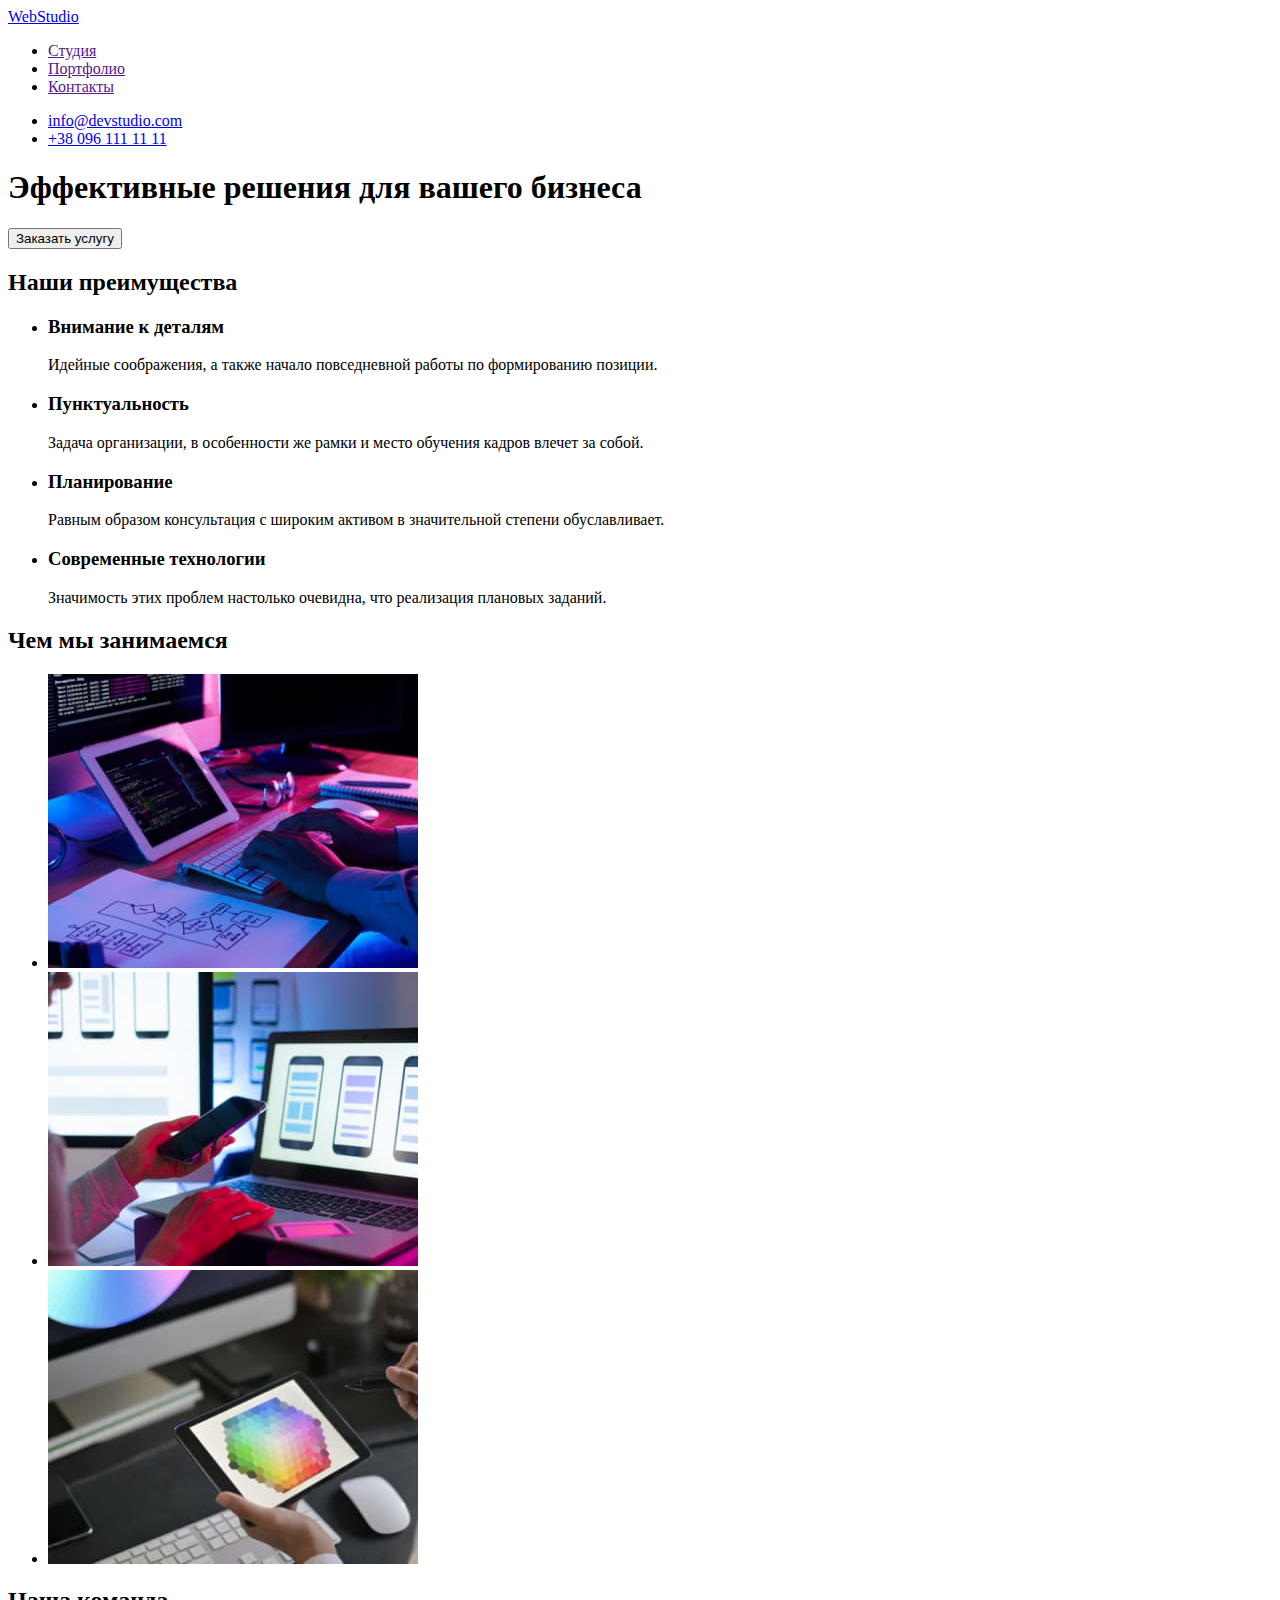
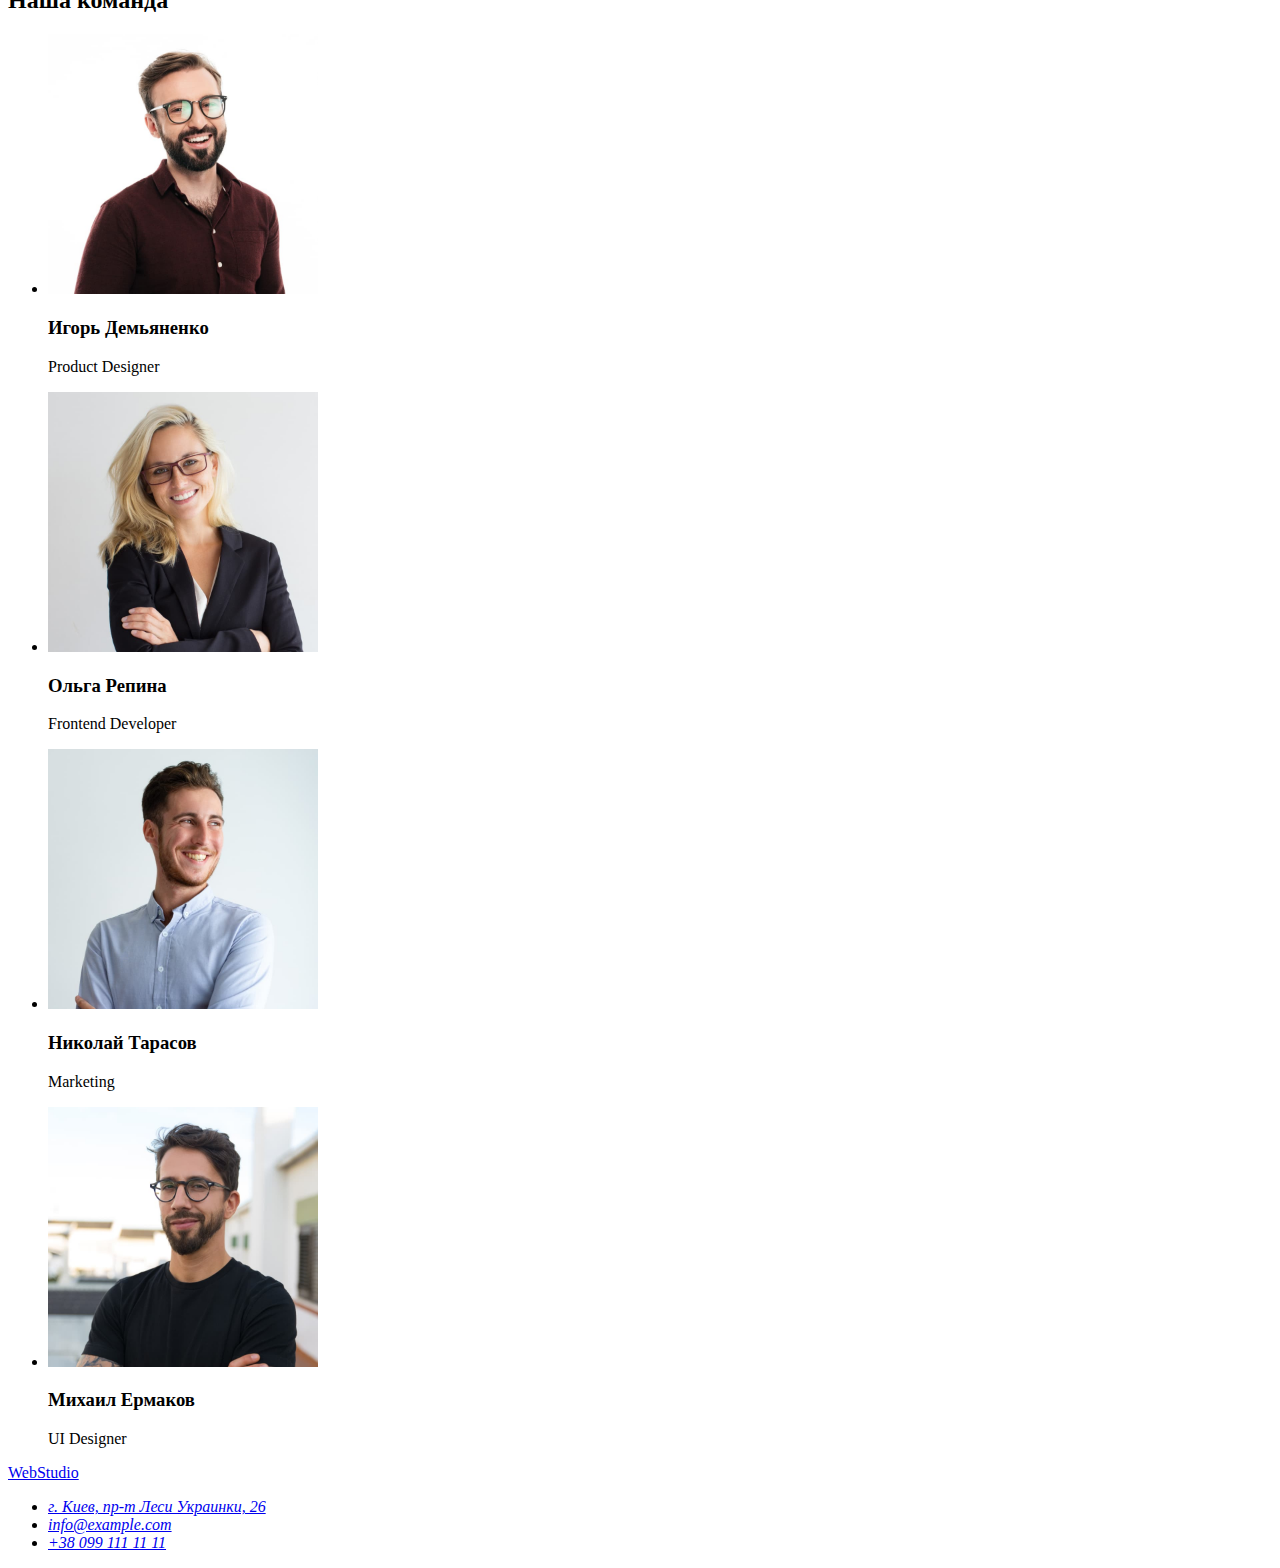
==== index.html @ b877c7e6 "добавляет дз1" ====
<!DOCTYPE html>
<html lang="ru">
  <head>
    <meta charset="UTF-8" />
    <meta http-equiv="X-UA-Compatible" content="IE=edge" />
    <meta name="viewport" content="width=device-width, initial-scale=1.0" />
    <title>Студия</title>
  </head>
  <body>
    <header>
      <nav>
        <a href="Index.html" lang="en">WebStudio</a>
        <ul>
          <li><a href="">Студия</a></li>
          <li><a href="">Портфолио</a></li>
          <li><a href="">Контакты</a></li>
        </ul>
      </nav>
      <ul>
        <li>
          <a href="mailto:info@devstudio.com" lang="en">info@devstudio.com</a>
        </li>
        <li><a href="tel:+380961111111">+38 096 111 11 11</a></li>
      </ul>
    </header>
    <main>
      <section>
        <h1>Эффективные решения для вашего бизнеса</h1>
        <button type="button">Заказать услугу</button>
      </section>
      <section>
        <h2>Наши преимущества</h2>
        <ul>
          <li>
            <h3>Внимание к деталям</h3>
            <p>
              Идейные соображения, а также начало повседневной работы по
              формированию позиции.
            </p>
          </li>
          <li>
            <h3>Пунктуальность</h3>
            <p>
              Задача организации, в особенности же рамки и место обучения кадров
              влечет за собой.
            </p>
          </li>
          <li>
            <h3>Планирование</h3>
            <p>
              Равным образом консультация с широким активом в значительной
              степени обуславливает.
            </p>
          </li>
          <li>
            <h3>Современные технологии</h3>
            <p>
              Значимость этих проблем настолько очевидна, что реализация
              плановых заданий.
            </p>
          </li>
        </ul>
      </section>
      <section>
        <h2>Чем мы занимаемся</h2>
        <ul>
          <li>
            <img
              src="./images/computer.jpg"
              alt="Работа на компьютерt"
              width="370"
            />
          </li>
          <li>
            <img
              src="./images/phone.jpg"
              alt="Работа на телефоне"
              width="370"
            />
          </li>
          <li>
            <img src="./images/tab.jpg" alt="Работа на планшете" width="370" />
          </li>
        </ul>
      </section>
      <section>
        <h2>Наша команда</h2>
        <ul>
          <li>
            <img src="./images/igor.jpg" alt="Игорь Демьяненко" width="270" />

            <h3>Игорь Демьяненко</h3>
            <p lang="en">Product Designer</p>
          </li>
          <li>
            <img src="./images/olga.jpg" alt="Ольга Репина" width="270" />

            <h3>Ольга Репина</h3>
            <p lang="en">Frontend Developer</p>
          </li>
          <li>
            <img src="./images/nikolay.jpg" alt="Николай Тарасов" width="270" />

            <h3>Николай Тарасов</h3>
            <p lang="en">Marketing</p>
          </li>
          <li>
            <img src="./images/mikhail.jpg" alt="Михаил Ермаков" width="270" />

            <h3>Михаил Ермаков</h3>
            <p lang="en">UI Designer</p>
          </li>
        </ul>
      </section>
    </main>
    <footer>
      <a href="index.html" lang="en">WebStudio</a>
      <address>
        <ul>
          <li>
            <a
              href="https://goo.gl/maps/W7kw4VrrSThf9Prx5"
              target="_blank"
              rel="noopener noindex nofollow"
              >г. Киев, пр-т Леси Украинки, 26</a
            >
          </li>
          <li>
            <a href="mailto:info@example.com" lang="en">info@example.com</a>
          </li>
          <li><a href="tel:+380991111111">+38 099 111 11 11</a></li>
        </ul>
      </address>
    </footer>
  </body>
</html>
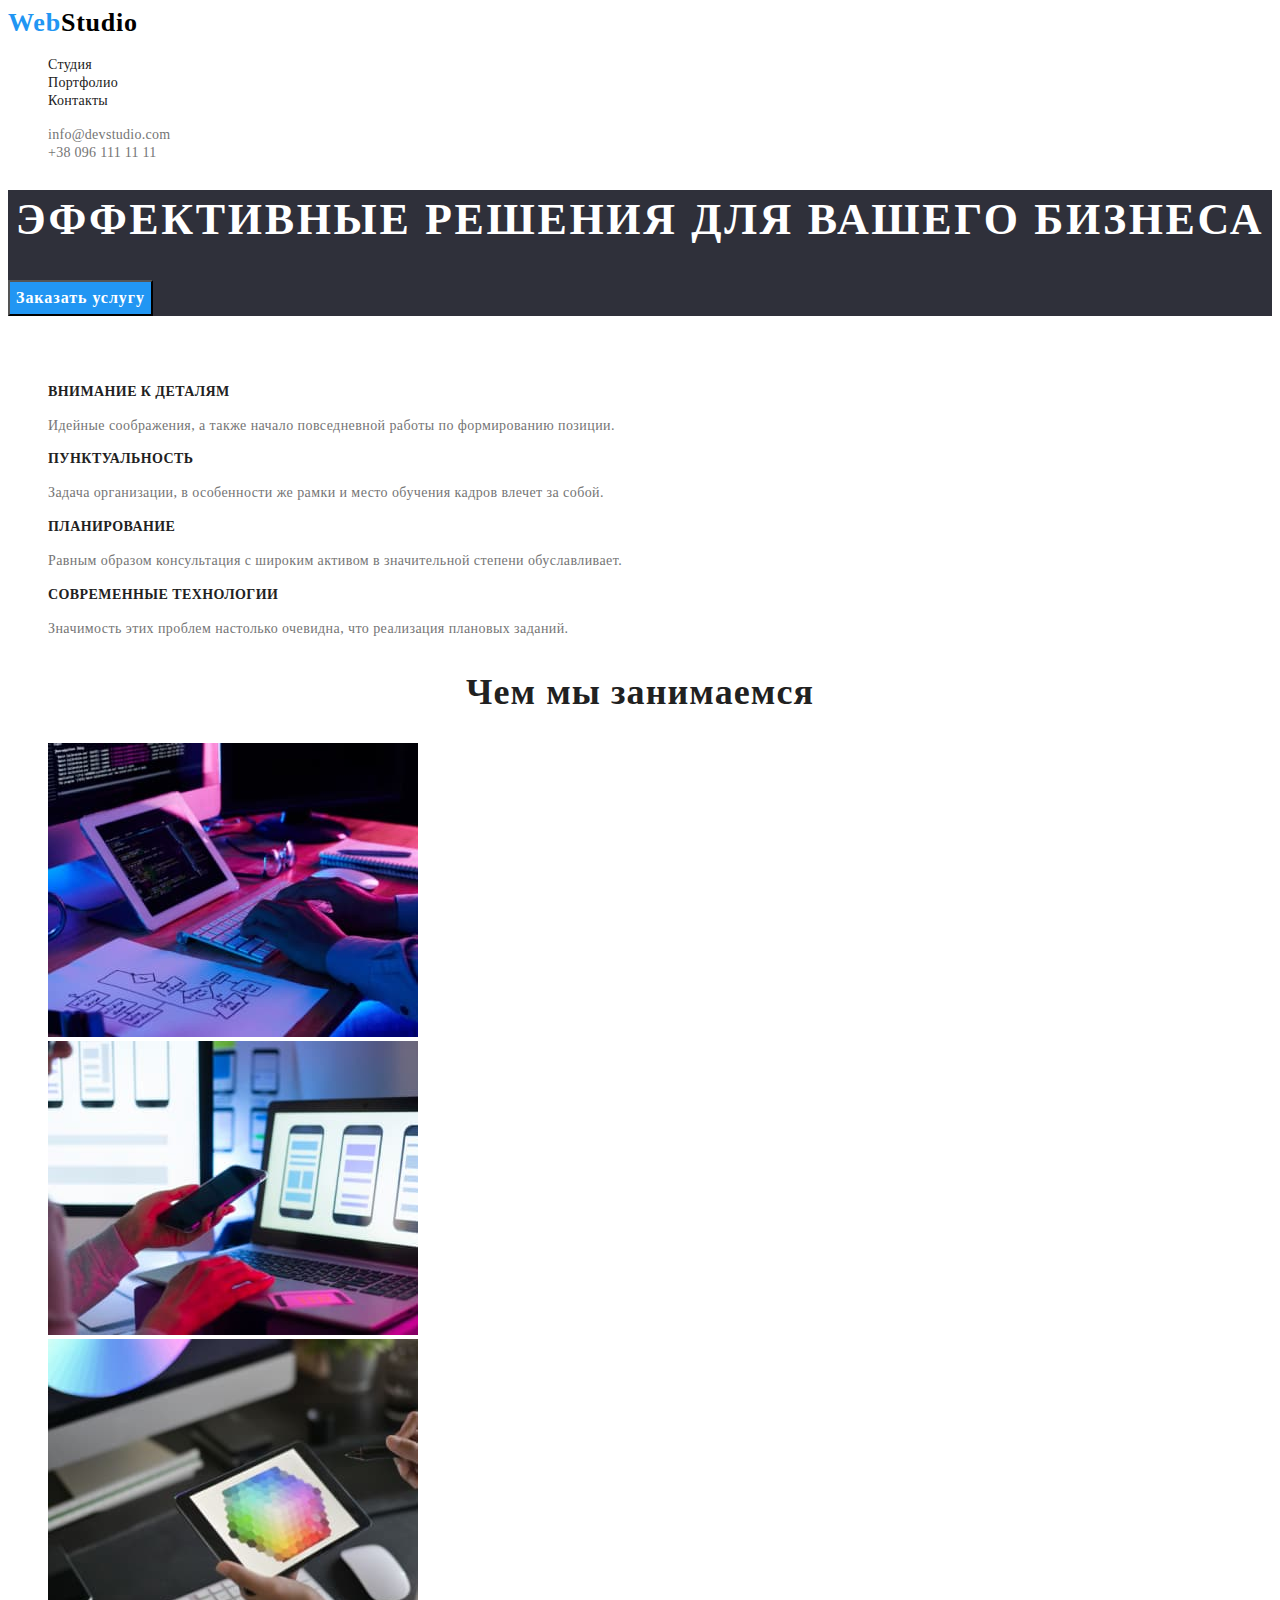
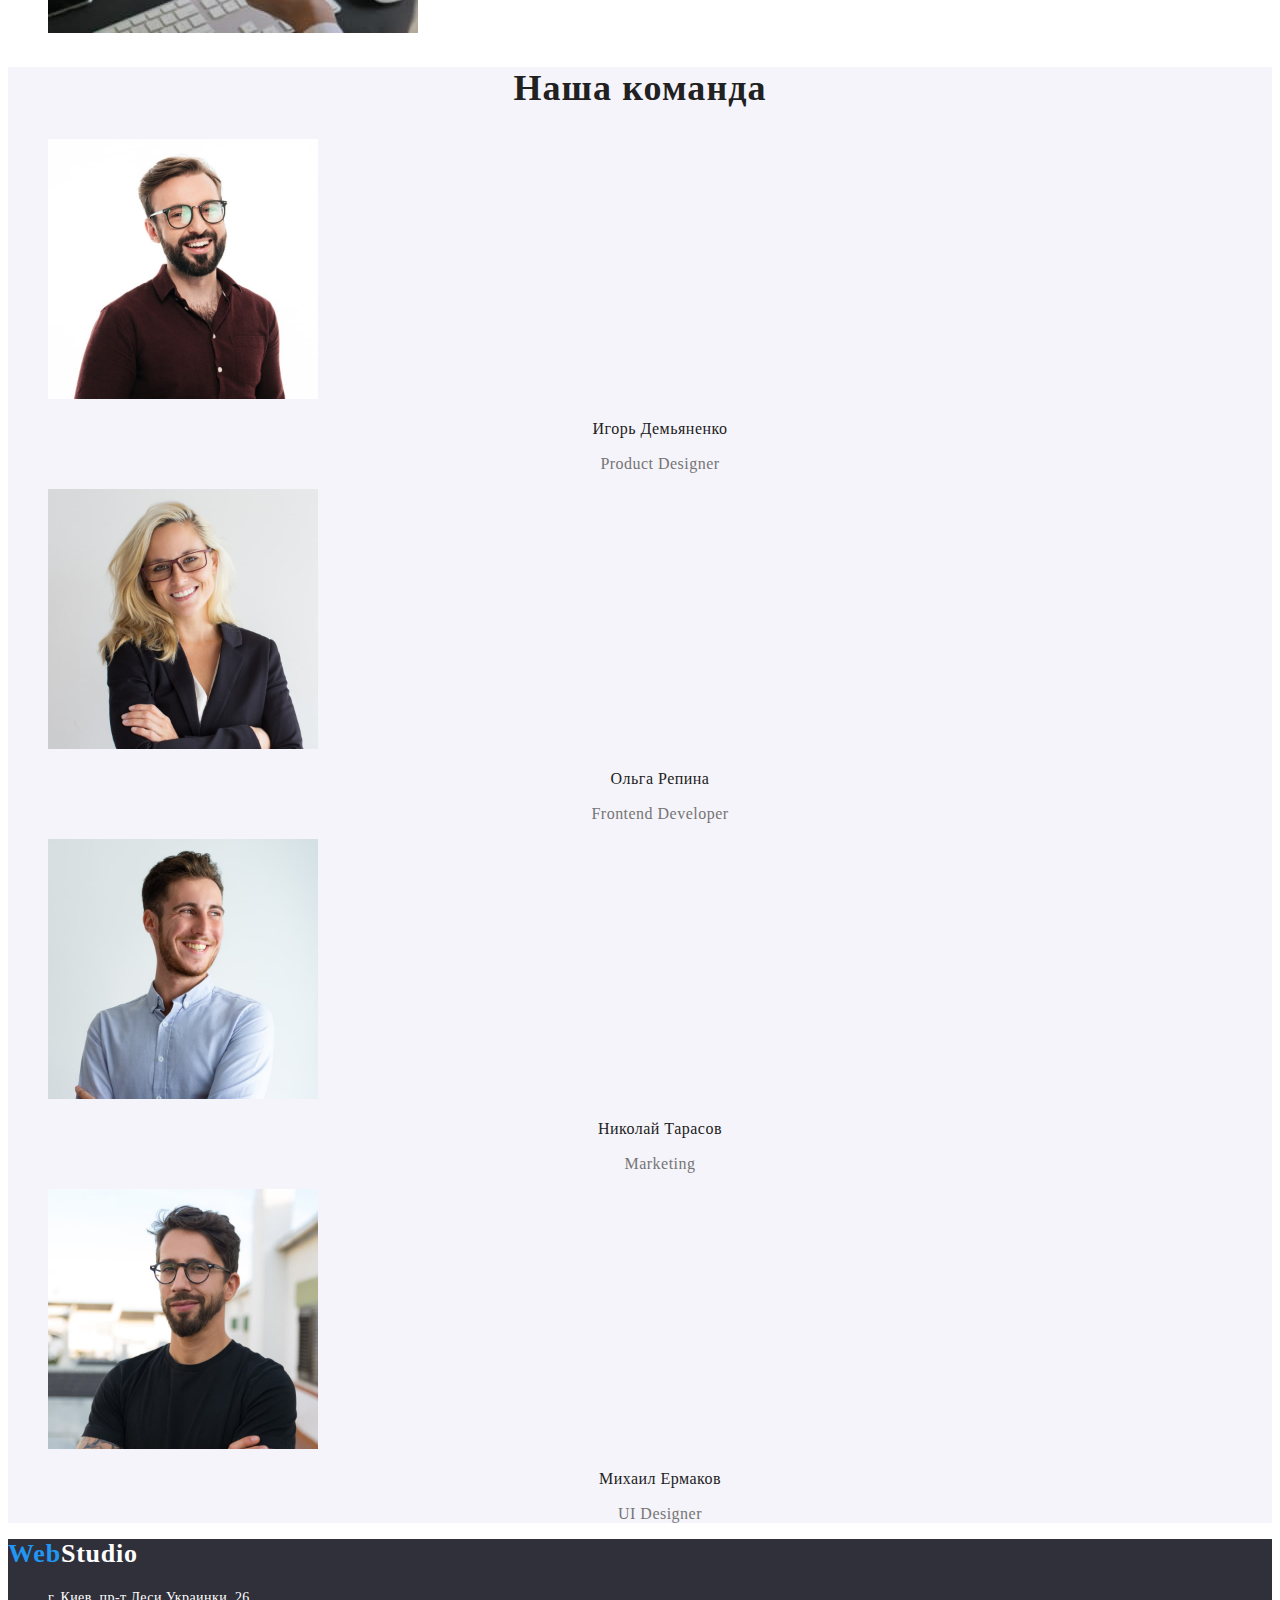
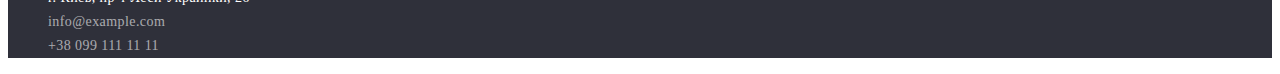
==== commit e9933464: "добавляет стили" ====
--- a/index.html
+++ b/index.html
@@ -5,65 +5,79 @@
     <meta http-equiv="X-UA-Compatible" content="IE=edge" />
     <meta name="viewport" content="width=device-width, initial-scale=1.0" />
     <title>Студия</title>
+    <link rel="preconnect" href="https://fonts.googleapis.com" />
+    <link rel="preconnect" href="https://fonts.gstatic.com" crossorigin />
+    <link
+      href="https://fonts.go
+      ogleapis.com/css2?family=Raleway:wght@700&family=Roboto:wght@400;500;700;900&display=swap"
+      rel="stylesheet"
+    />
+    <link rel="stylesheet" href="./css/styles.css" />
   </head>
   <body>
-    <header>
-      <nav>
-        <a href="Index.html" lang="en">WebStudio</a>
-        <ul>
-          <li><a href="">Студия</a></li>
-          <li><a href="">Портфолио</a></li>
-          <li><a href="">Контакты</a></li>
+    <header class="header">
+      <nav class="nav list">
+        <a href="Index.html" lang="en" class="nav-logo"
+          >Web<span class="logo">Studio</span></a
+        >
+        <ul class="list">
+          <li><a href="index.html" class="nav-link">Студия</a></li>
+          <li><a href="./portfolio.html" class="nav-link">Портфолио</a></li>
+          <li><a href="" class="nav-link">Контакты</a></li>
         </ul>
       </nav>
-      <ul>
+      <ul class="contact list">
         <li>
-          <a href="mailto:info@devstudio.com" lang="en">info@devstudio.com</a>
+          <a href="mailto:info@devstudio.com" lang="en" class="contact-link"
+            >info@devstudio.com</a
+          >
         </li>
-        <li><a href="tel:+380961111111">+38 096 111 11 11</a></li>
+        <li>
+          <a href="tel:+380961111111" class="contact-link">+38 096 111 11 11</a>
+        </li>
       </ul>
     </header>
     <main>
-      <section>
-        <h1>Эффективные решения для вашего бизнеса</h1>
-        <button type="button">Заказать услугу</button>
+      <section class="hero">
+        <h1 class="hero-title">Эффективные решения для вашего бизнеса</h1>
+        <button type="button" class="hero-btn">Заказать услугу</button>
       </section>
-      <section>
-        <h2>Наши преимущества</h2>
-        <ul>
+      <section class="features">
+        <h2 class="features-title">Наши преимущества</h2>
+        <ul class="list">
           <li>
-            <h3>Внимание к деталям</h3>
-            <p>
+            <h3 class="features-title-text">Внимание к деталям</h3>
+            <p class="features-text">
               Идейные соображения, а также начало повседневной работы по
               формированию позиции.
             </p>
           </li>
           <li>
-            <h3>Пунктуальность</h3>
-            <p>
+            <h3 class="features-title-text">Пунктуальность</h3>
+            <p class="features-text">
               Задача организации, в особенности же рамки и место обучения кадров
               влечет за собой.
             </p>
           </li>
           <li>
-            <h3>Планирование</h3>
-            <p>
+            <h3 class="features-title-text">Планирование</h3>
+            <p class="features-text">
               Равным образом консультация с широким активом в значительной
               степени обуславливает.
             </p>
           </li>
           <li>
-            <h3>Современные технологии</h3>
-            <p>
+            <h3 class="features-title-text">Современные технологии</h3>
+            <p class="features-text">
               Значимость этих проблем настолько очевидна, что реализация
               плановых заданий.
             </p>
           </li>
         </ul>
       </section>
-      <section>
-        <h2>Чем мы занимаемся</h2>
-        <ul>
+      <section class="about">
+        <h2 class="about-title">Чем мы занимаемся</h2>
+        <ul class="list">
           <li>
             <img
               src="./images/computer.jpg"
@@ -83,52 +97,61 @@
           </li>
         </ul>
       </section>
-      <section>
-        <h2>Наша команда</h2>
-        <ul>
+      <section class="team">
+        <h2 class="team-title">Наша команда</h2>
+        <ul class="list">
           <li>
             <img src="./images/igor.jpg" alt="Игорь Демьяненко" width="270" />
 
-            <h3>Игорь Демьяненко</h3>
-            <p lang="en">Product Designer</p>
+            <h3 class="team-title-text">Игорь Демьяненко</h3>
+            <p lang="en" class="team-text">Product Designer</p>
           </li>
           <li>
             <img src="./images/olga.jpg" alt="Ольга Репина" width="270" />
 
-            <h3>Ольга Репина</h3>
-            <p lang="en">Frontend Developer</p>
+            <h3 class="team-title-text">Ольга Репина</h3>
+            <p lang="en" class="team-text">Frontend Developer</p>
           </li>
           <li>
             <img src="./images/nikolay.jpg" alt="Николай Тарасов" width="270" />
 
-            <h3>Николай Тарасов</h3>
-            <p lang="en">Marketing</p>
+            <h3 class="team-title-text">Николай Тарасов</h3>
+            <p lang="en" class="team-text">Marketing</p>
           </li>
           <li>
             <img src="./images/mikhail.jpg" alt="Михаил Ермаков" width="270" />
 
-            <h3>Михаил Ермаков</h3>
-            <p lang="en">UI Designer</p>
+            <h3 class="team-title-text">Михаил Ермаков</h3>
+            <p lang="en" class="team-text">UI Designer</p>
           </li>
         </ul>
       </section>
     </main>
-    <footer>
-      <a href="index.html" lang="en">WebStudio</a>
-      <address>
-        <ul>
+    <footer class="footer list">
+      <a href="index.html" lang="en" class="footer-logo-main"
+        >Web<span class="footer-logo">Studio</span></a
+      >
+      <address class="address">
+        <ul class="list">
           <li>
             <a
               href="https://goo.gl/maps/W7kw4VrrSThf9Prx5"
               target="_blank"
               rel="noopener noindex nofollow"
+              class="address-address"
               >г. Киев, пр-т Леси Украинки, 26</a
             >
           </li>
           <li>
-            <a href="mailto:info@example.com" lang="en">info@example.com</a>
+            <a href="mailto:info@example.com" lang="en" class="address-contact"
+              >info@example.com</a
+            >
           </li>
-          <li><a href="tel:+380991111111">+38 099 111 11 11</a></li>
+          <li>
+            <a href="tel:+380991111111" class="address-contact"
+              >+38 099 111 11 11</a
+            >
+          </li>
         </ul>
       </address>
     </footer>
--- a/css/styles.css
+++ b/css/styles.css
@@ -0,0 +1,294 @@
+:root {
+--accent-color: #2196F3;
+--primary-text-color: #757575;
+--primary-title-color: #212121;
+--secondary-text-color: rgba(255, 255, 255, 0.6);
+--secondary-title-color: #FFFFFF;
+--main-background-color: #2F303A;
+--background-color: #F5F4FA;
+}
+body {
+    font-family: Roboto, sans-serif;
+    
+}
+
+.list {
+    list-style: none;
+}
+
+
+
+/*--------------------------------header--------------------*/
+.header {
+    background-color: var(--secondary-title-color);
+}
+.nav-logo {
+    font-family: 'Raleway';
+    font-style: normal;
+    font-weight: 700;
+    font-size: 26px;
+    line-height: 1.19;
+    letter-spacing: 0.03em;
+    color: var(--accent-color);
+    text-decoration: none;
+}
+
+.logo {
+    color: #000000;
+}
+
+.nav-link {
+    font-family: 'Roboto';
+    font-style: normal;
+    font-weight: 500;
+    font-size: 14px;
+    line-height: 1.14;
+    letter-spacing: 0.02em;
+    color: var(--primary-title-color);
+    text-decoration: none;
+}
+
+.nav-link:hover, .nav-link:focus {
+    color: var(--accent-color);
+}
+
+.contact-link {
+    font-family: 'Roboto';
+    font-weight: 500;
+    font-size: 14px;
+    line-height: 1.14;
+    letter-spacing: 0.02em;
+    color: var(--primary-text-color);
+    text-decoration: none;
+}
+
+.contact-link:hover, .contact-link:focus {
+    color: var(--accent-color);
+}
+
+/*--------------------------hero---------------------------*/
+
+.hero {
+    background-color: var(--main-background-color);
+}
+
+.hero-title {
+    font-family: 'Roboto';
+    font-weight: 900;
+    font-size: 44px;
+    line-height: 1.36;
+    text-align: center;
+    letter-spacing: 0.06em;
+    text-transform: uppercase;
+    color: var(--secondary-title-color);
+}
+
+.hero-btn {
+    font-family: 'Roboto';
+    font-weight: 700;
+    font-size: 16px;
+    line-height: 1.88;
+    display: flex;
+    align-items: center;
+    text-align: center;
+    letter-spacing: 0.06em;
+    color: var(--secondary-title-color);
+    background-color: var(--accent-color);
+    cursor: pointer;
+}
+
+/*----------------------------features-------------------*/
+
+.features {
+    background-color: var(--secondary-title-color);
+}
+
+.features-title {
+    visibility: hidden;
+}
+ 
+.features-title-text {
+    font-family: 'Roboto';
+    font-style: normal;
+    font-weight: 700;
+    font-size: 14px;
+    line-height: 1.14;
+    letter-spacing: 0.03em;
+    text-transform: uppercase;
+    color: var(--primary-title-color);
+}
+.features-text {
+    font-family: 'Roboto';
+    font-style: normal;
+    font-weight: 400;
+    font-size: 14px;
+    line-height: 1.71;
+    letter-spacing: 0.03em;
+    color: var(--primary-text-color);
+}
+
+/*---------------------------about-----------------------*/
+
+.about {
+    background-color: var(--secondary-title-color);
+}
+
+.about-title {
+    font-family: 'Roboto';
+    font-style: normal;
+    font-weight: 700;
+    font-size: 36px;
+    line-height: 1.17;
+    text-align: center;
+    letter-spacing: 0.03em;
+    color: var(--primary-title-color);
+}
+
+/*--------------------------team-------------------------*/
+
+.team {
+    background-color: var(--background-color);
+}
+
+.team-title {
+    font-family: 'Roboto';
+    font-style: normal;
+    font-weight: 700;
+    font-size: 36px;
+    line-height: 1.17;
+    text-align: center;
+    letter-spacing: 0.03em;
+    color: var(--primary-title-color);
+}
+
+.team-title-text {
+    font-family: 'Roboto';
+    font-style: normal;
+    font-weight: 500;
+    font-size: 16px;
+    line-height: 1.19;
+    text-align: center;
+    letter-spacing: 0.03em;
+    color: var(--primary-title-color);
+}
+
+.team-text {
+    font-family: 'Roboto';
+    font-style: normal;
+    font-weight: 400;
+    font-size: 16px;
+    line-height: 1.19;
+    text-align: center;
+    letter-spacing: 0.03em;
+    color: var(--primary-text-color);
+}
+
+/*-----------------------footer------------------------*/
+
+.footer {
+    background-color: var(--main-background-color);
+}
+
+.footer-logo-main {
+    font-family: 'Raleway';
+    font-style: normal;
+    font-weight: 700;
+    font-size: 26px;
+    line-height: 1.19;
+    letter-spacing: 0.03em;
+    color: var(--accent-color);
+    text-decoration: none;
+}
+
+.footer-logo {
+    font-family: 'Raleway';
+    font-style: normal;
+    font-weight: 700;
+    font-size: 26px;
+    line-height: 1.19;
+    letter-spacing: 0.03em;
+    color: var(--secondary-title-color);
+}
+
+.address-address {
+    font-family: 'Roboto';
+    font-style: normal;
+    font-weight: 400;
+    font-size: 14px;
+    line-height: 1.71;
+    letter-spacing: 0.03em;
+    color: var(--secondary-title-color);
+    text-decoration: none;
+}
+
+.address-address:hover, .address-address:focus {
+    color: var(--accent-color);
+}
+
+.address-contact {
+    font-family: 'Roboto';
+    font-style: normal;
+    font-weight: 400;
+    font-size: 14px;
+    line-height: 1.71;
+    letter-spacing: 0.03em;
+    color: var(--secondary-text-color);
+    text-decoration: none;
+}
+
+.address-contact:hover, .address-contact:focus {
+    color: var(--accent-color);
+}
+
+/*------------------------portfolio----------*/
+
+.portfolio {
+    background-color: var(--secondary-title-color);
+}
+
+.portfolio-title {
+    visibility: hidden;
+}
+.portfolio-btn {
+    font-family: 'Roboto';
+    font-style: normal;
+    font-weight: 500;
+    font-size: 16px;
+    line-height: 1.62;
+    text-align: center;
+    letter-spacing: 0.03em;
+    color: var(--primary-title-color);
+    background-color: var(--background-color);
+    cursor: pointer;
+}
+
+.portfolio-btn:hover, .portfolio-btn:focus {
+    color: var(--secondary-title-color);
+    background-color: var(--accent-color);
+}
+
+.title-item {
+    font-family: 'Roboto';
+    font-style: normal;
+    font-weight: 700;
+    font-size: 18px;
+    line-height: 2;
+    letter-spacing: 0.06em;
+    color: var(--primary-title-color);
+    text-decoration: none;
+}
+
+.text-item {
+    font-family: 'Roboto';
+    font-style: normal;
+    font-weight: 400;
+    font-size: 16px;
+    line-height: 1.88;
+    letter-spacing: 0.03em;
+    color: var(--primary-text-color);
+    text-decoration: none;
+} 
+
+.title-item:hover, .title-item:focus, .text-item:hover, .text-item:focus {
+    color: var(--accent-color);
+}
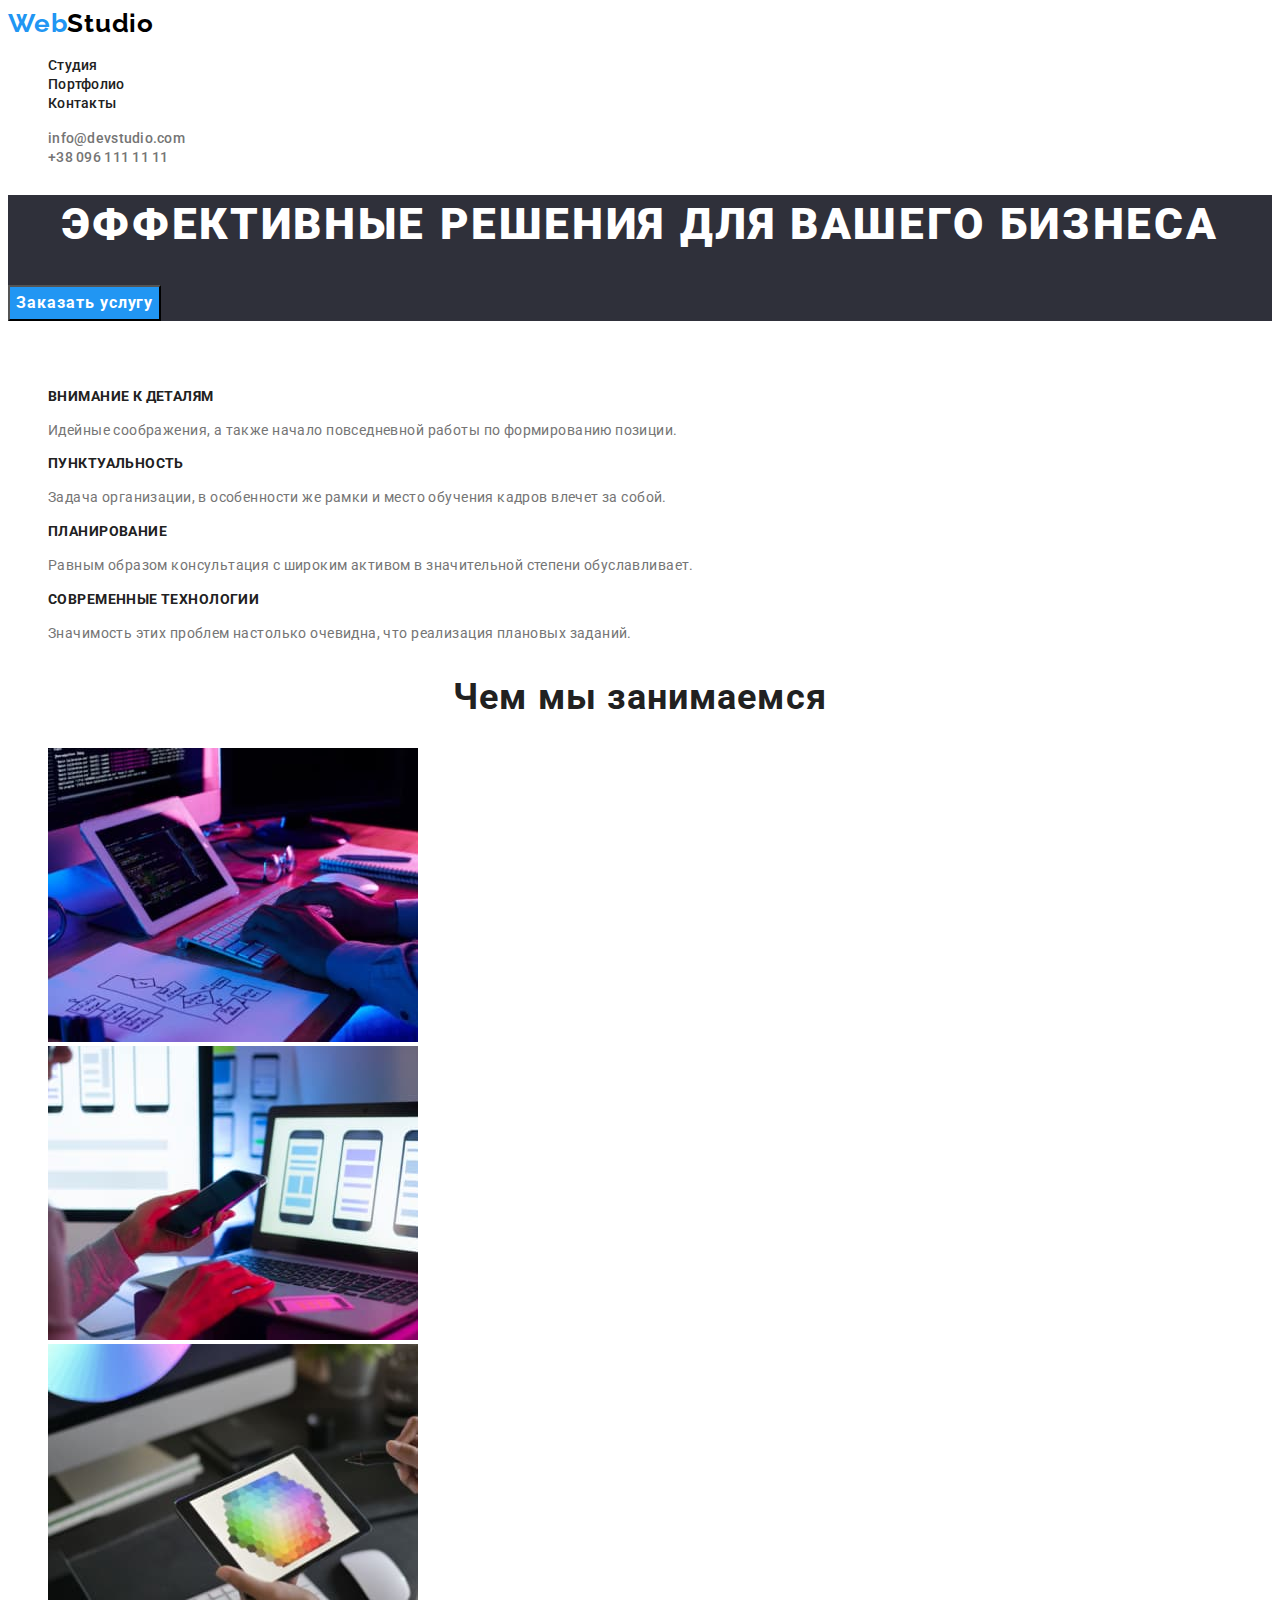
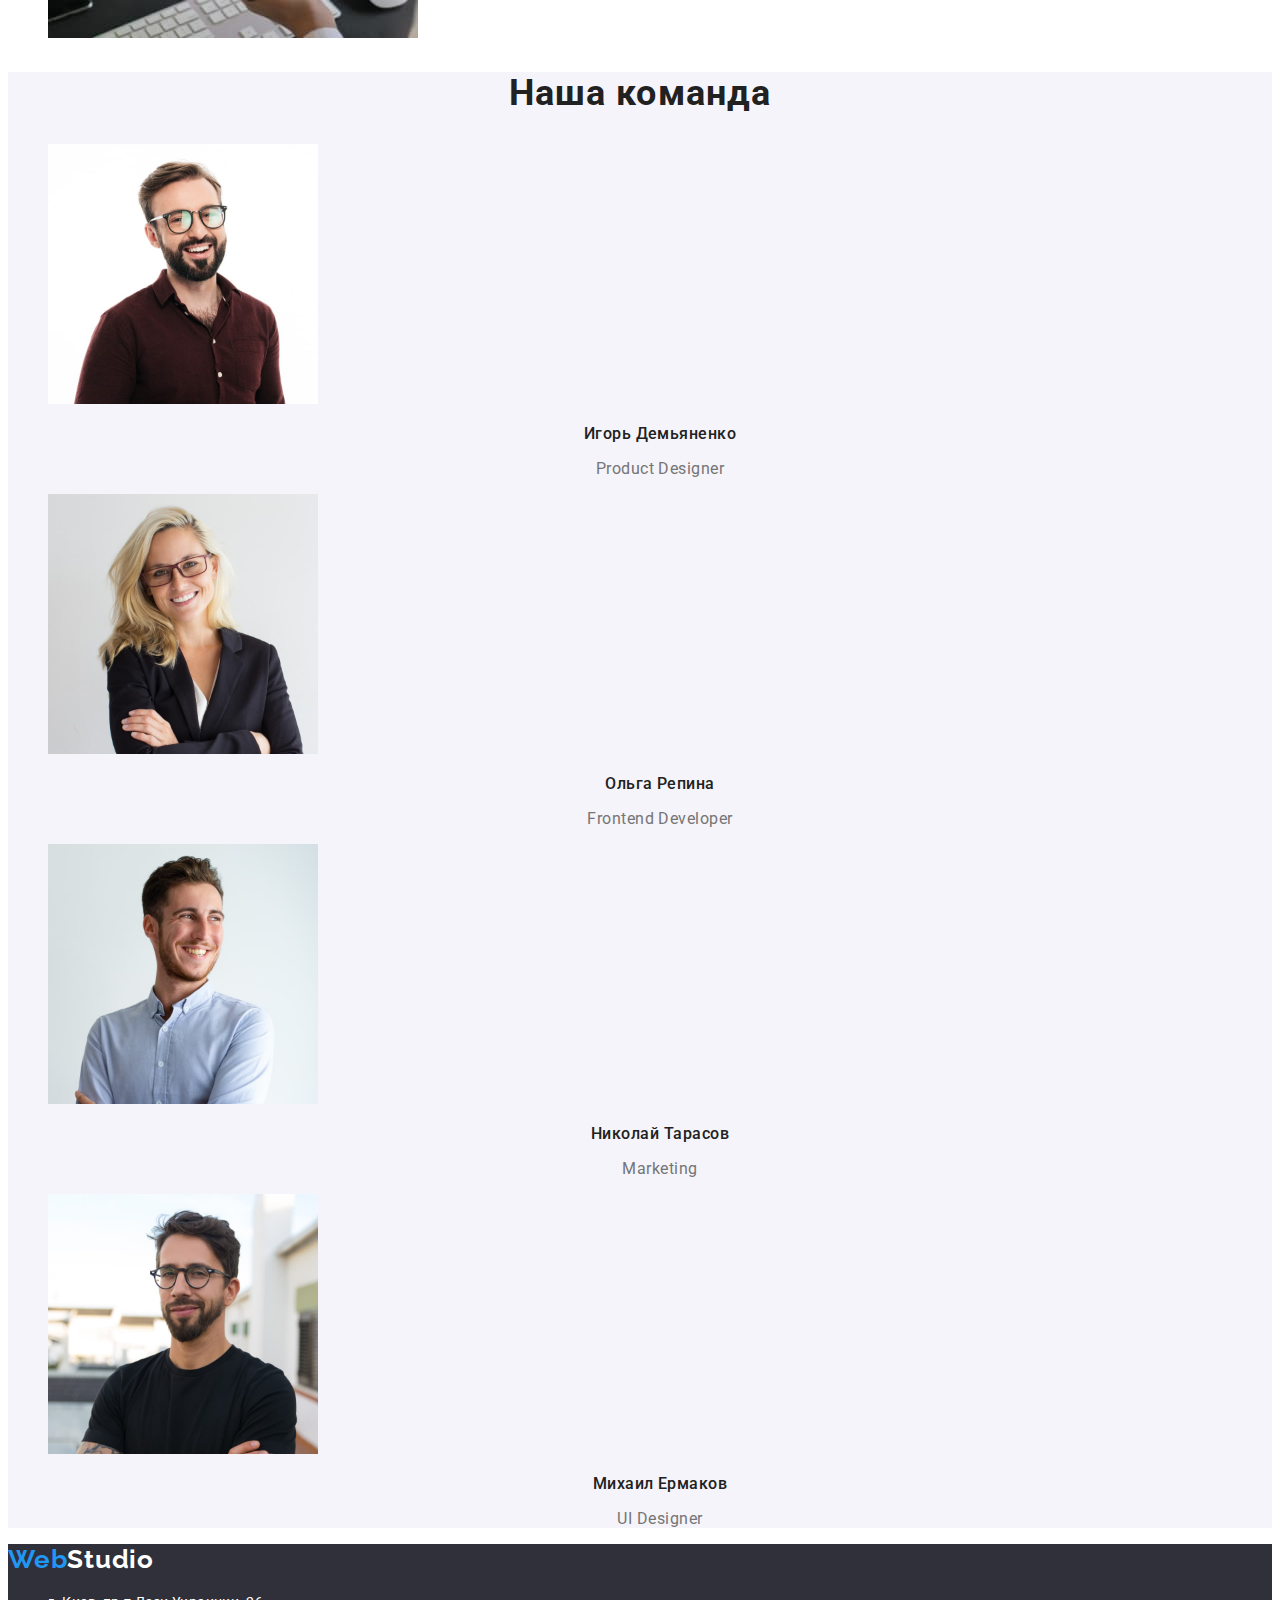
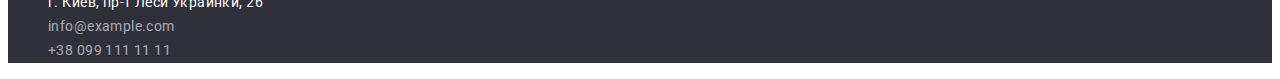
==== commit abe74781: "исправляет ошибку" ====
--- a/index.html
+++ b/index.html
@@ -8,8 +8,7 @@
     <link rel="preconnect" href="https://fonts.googleapis.com" />
     <link rel="preconnect" href="https://fonts.gstatic.com" crossorigin />
     <link
-      href="https://fonts.go
-      ogleapis.com/css2?family=Raleway:wght@700&family=Roboto:wght@400;500;700;900&display=swap"
+      href="https://fonts.googleapis.com/css2?family=Raleway:wght@700&family=Roboto:wght@400;500;700;900&display=swap"
       rel="stylesheet"
     />
     <link rel="stylesheet" href="./css/styles.css" />
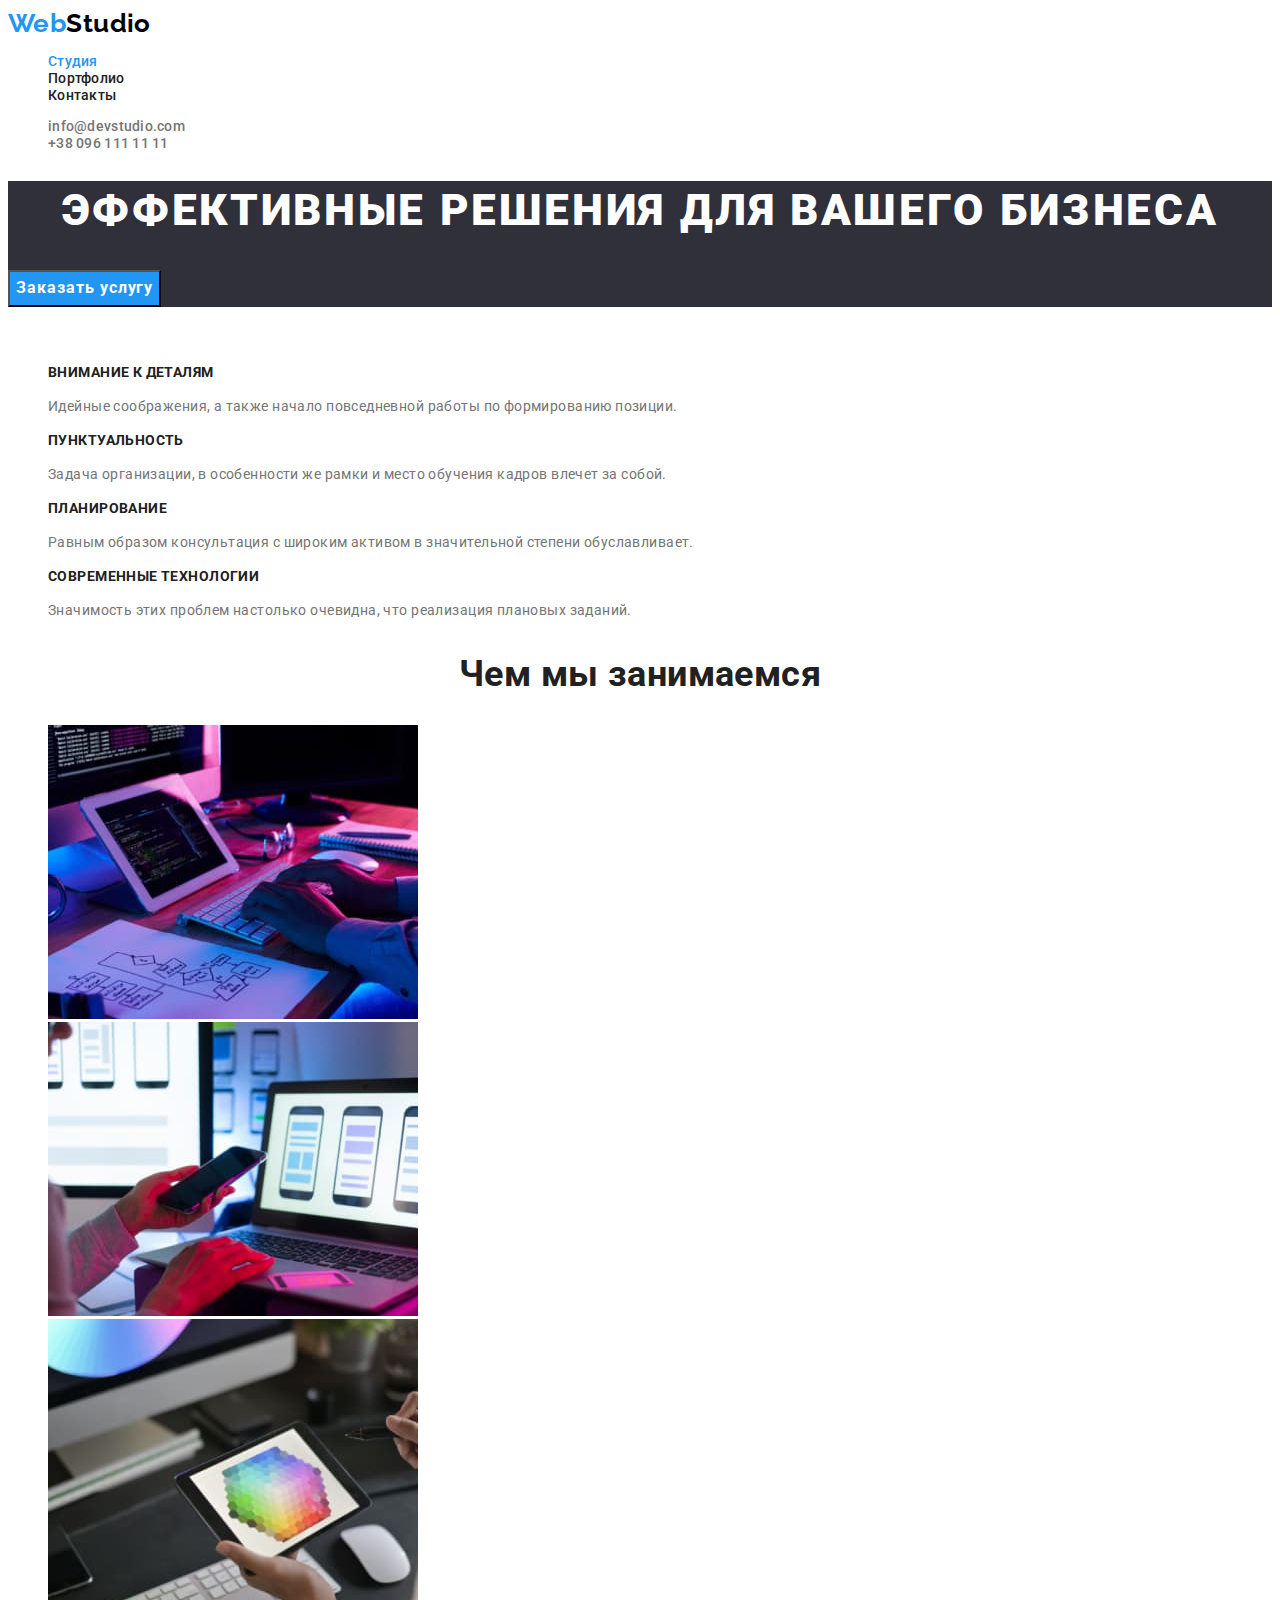
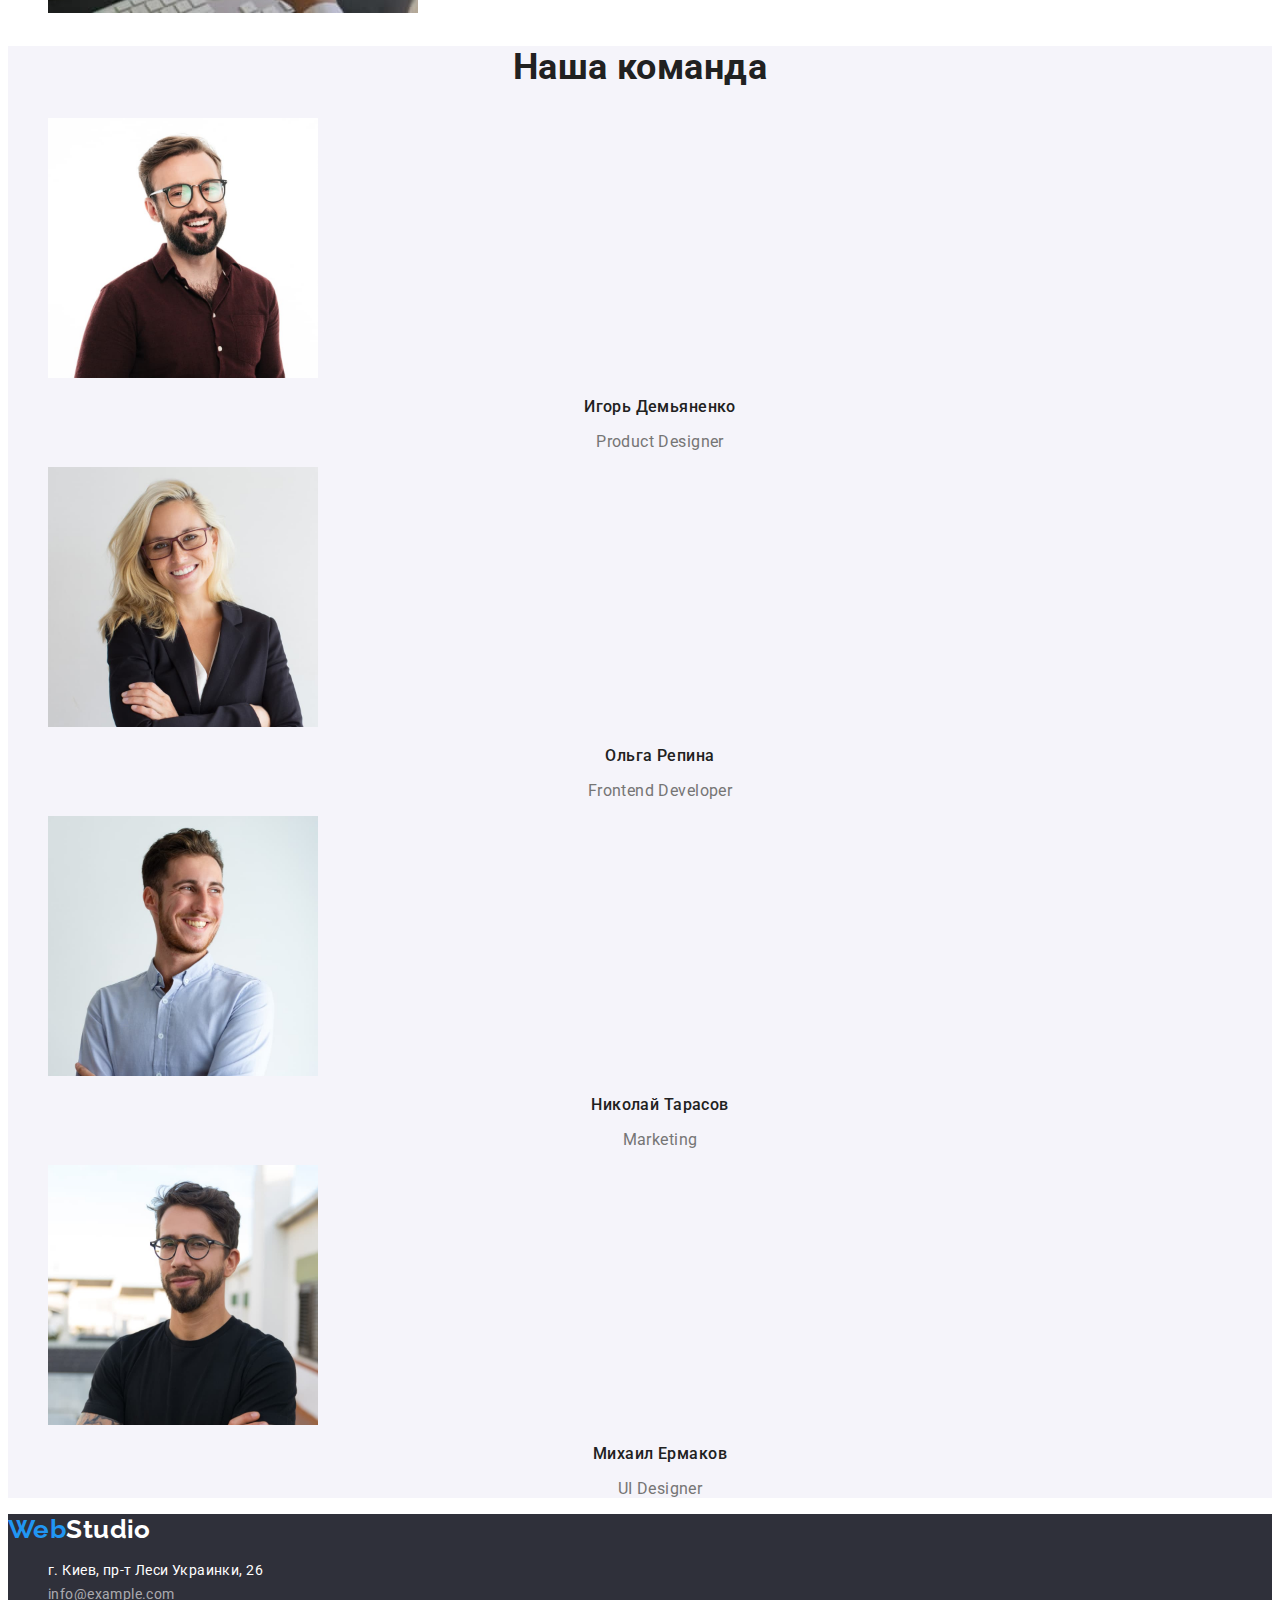
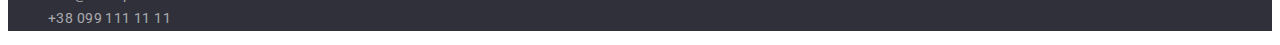
==== commit 2226692e: "добавляет класс current" ====
--- a/index.html
+++ b/index.html
@@ -16,12 +16,14 @@
   <body>
     <header class="header">
       <nav class="nav list">
-        <a href="Index.html" lang="en" class="nav-logo"
+        <a href="index.html" lang="en" class="nav-logo"
           >Web<span class="logo">Studio</span></a
         >
         <ul class="list">
-          <li><a href="index.html" class="nav-link">Студия</a></li>
-          <li><a href="./portfolio.html" class="nav-link">Портфолио</a></li>
+          <li><a href="index.html" class="nav-link current">Студия</a></li>
+          <li>
+            <a href="./portfolio.html" class="nav-link">Портфолио</a>
+          </li>
           <li><a href="" class="nav-link">Контакты</a></li>
         </ul>
       </nav>
--- a/css/styles.css
+++ b/css/styles.css
@@ -6,40 +6,43 @@
 --secondary-title-color: #FFFFFF;
 --main-background-color: #2F303A;
 --background-color: #F5F4FA;
-}
+--btn-background-color: #188CE8;
+--logo-color: #000000;
+}
+
 body {
     font-family: Roboto, sans-serif;
-    
+    font-size: 14px;
+    letter-spacing: 0.03em;
+    color: var(--primary-text-color);
+    background-color: var(--secondary-title-color);
 }
 
 .list {
     list-style: none;
 }
 
+.nav-link.current {
+    color: var(--accent-color);
+}
 
 
 /*--------------------------------header--------------------*/
-.header {
-    background-color: var(--secondary-title-color);
-}
+
 .nav-logo {
     font-family: 'Raleway';
-    font-style: normal;
     font-weight: 700;
     font-size: 26px;
     line-height: 1.19;
-    letter-spacing: 0.03em;
     color: var(--accent-color);
     text-decoration: none;
 }
 
 .logo {
-    color: #000000;
+    color: var(--logo-color);
 }
 
 .nav-link {
-    font-family: 'Roboto';
-    font-style: normal;
     font-weight: 500;
     font-size: 14px;
     line-height: 1.14;
@@ -53,7 +56,6 @@
 }
 
 .contact-link {
-    font-family: 'Roboto';
     font-weight: 500;
     font-size: 14px;
     line-height: 1.14;
@@ -73,7 +75,6 @@
 }
 
 .hero-title {
-    font-family: 'Roboto';
     font-weight: 900;
     font-size: 44px;
     line-height: 1.36;
@@ -84,7 +85,7 @@
 }
 
 .hero-btn {
-    font-family: 'Roboto';
+    font-family: inherit;
     font-weight: 700;
     font-size: 16px;
     line-height: 1.88;
@@ -97,50 +98,35 @@
     cursor: pointer;
 }
 
+.hero-btn:hover, .hero-btn:focus {
+color: var(--secondary-title-color);
+background-color: var(--btn-background-color);
+}
 /*----------------------------features-------------------*/
 
-.features {
-    background-color: var(--secondary-title-color);
-}
 
 .features-title {
     visibility: hidden;
 }
  
 .features-title-text {
-    font-family: 'Roboto';
-    font-style: normal;
-    font-weight: 700;
     font-size: 14px;
     line-height: 1.14;
-    letter-spacing: 0.03em;
     text-transform: uppercase;
     color: var(--primary-title-color);
 }
 .features-text {
-    font-family: 'Roboto';
-    font-style: normal;
-    font-weight: 400;
     font-size: 14px;
     line-height: 1.71;
-    letter-spacing: 0.03em;
-    color: var(--primary-text-color);
 }
 
 /*---------------------------about-----------------------*/
 
-.about {
-    background-color: var(--secondary-title-color);
-}
 
 .about-title {
-    font-family: 'Roboto';
-    font-style: normal;
-    font-weight: 700;
     font-size: 36px;
     line-height: 1.17;
     text-align: center;
-    letter-spacing: 0.03em;
     color: var(--primary-title-color);
 }
 
@@ -151,36 +137,24 @@
 }
 
 .team-title {
-    font-family: 'Roboto';
-    font-style: normal;
-    font-weight: 700;
     font-size: 36px;
     line-height: 1.17;
     text-align: center;
-    letter-spacing: 0.03em;
     color: var(--primary-title-color);
 }
 
 .team-title-text {
-    font-family: 'Roboto';
-    font-style: normal;
-    font-weight: 500;
-    font-size: 16px;
-    line-height: 1.19;
-    text-align: center;
-    letter-spacing: 0.03em;
+    font-weight: 500;
+    font-size: 16px;
+    line-height: 1.19;
+    text-align: center;
     color: var(--primary-title-color);
 }
 
 .team-text {
-    font-family: 'Roboto';
-    font-style: normal;
-    font-weight: 400;
-    font-size: 16px;
-    line-height: 1.19;
-    text-align: center;
-    letter-spacing: 0.03em;
-    color: var(--primary-text-color);
+    font-size: 16px;
+    line-height: 1.19;
+    text-align: center;
 }
 
 /*-----------------------footer------------------------*/
@@ -191,47 +165,33 @@
 
 .footer-logo-main {
     font-family: 'Raleway';
-    font-style: normal;
     font-weight: 700;
     font-size: 26px;
     line-height: 1.19;
-    letter-spacing: 0.03em;
     color: var(--accent-color);
     text-decoration: none;
 }
 
 .footer-logo {
-    font-family: 'Raleway';
+    color: var(--secondary-title-color);
+}
+
+.address-address {
     font-style: normal;
-    font-weight: 700;
-    font-size: 26px;
-    line-height: 1.19;
-    letter-spacing: 0.03em;
-    color: var(--secondary-title-color);
-}
-
-.address-address {
-    font-family: 'Roboto';
+    font-size: 14px;
+    line-height: 1.71;
+    color: var(--secondary-title-color);
+    text-decoration: none;
+}
+
+.address-address:hover, .address-address:focus {
+    color: var(--accent-color);
+}
+
+.address-contact {
     font-style: normal;
-    font-weight: 400;
     font-size: 14px;
     line-height: 1.71;
-    letter-spacing: 0.03em;
-    color: var(--secondary-title-color);
-    text-decoration: none;
-}
-
-.address-address:hover, .address-address:focus {
-    color: var(--accent-color);
-}
-
-.address-contact {
-    font-family: 'Roboto';
-    font-style: normal;
-    font-weight: 400;
-    font-size: 14px;
-    line-height: 1.71;
-    letter-spacing: 0.03em;
     color: var(--secondary-text-color);
     text-decoration: none;
 }
@@ -241,22 +201,16 @@
 }
 
 /*------------------------portfolio----------*/
-
-.portfolio {
-    background-color: var(--secondary-title-color);
-}
 
 .portfolio-title {
     visibility: hidden;
 }
 .portfolio-btn {
-    font-family: 'Roboto';
-    font-style: normal;
+    font-family: inherit;
     font-weight: 500;
     font-size: 16px;
     line-height: 1.62;
     text-align: center;
-    letter-spacing: 0.03em;
     color: var(--primary-title-color);
     background-color: var(--background-color);
     cursor: pointer;
@@ -267,28 +221,23 @@
     background-color: var(--accent-color);
 }
 
-.title-item {
-    font-family: 'Roboto';
-    font-style: normal;
-    font-weight: 700;
+.title-link {
     font-size: 18px;
     line-height: 2;
     letter-spacing: 0.06em;
     color: var(--primary-title-color);
-    text-decoration: none;
-}
-
-.text-item {
-    font-family: 'Roboto';
-    font-style: normal;
-    font-weight: 400;
+}
+
+.text-link {
     font-size: 16px;
     line-height: 1.88;
-    letter-spacing: 0.03em;
     color: var(--primary-text-color);
-    text-decoration: none;
 } 
 
-.title-item:hover, .title-item:focus, .text-item:hover, .text-item:focus {
-    color: var(--accent-color);
-}
+.title-link:hover, .title-link:focus, .text-link:hover, .text-link:focus {
+    color: var(--accent-color);
+}
+
+.list-link {
+    text-decoration: none;
+}
